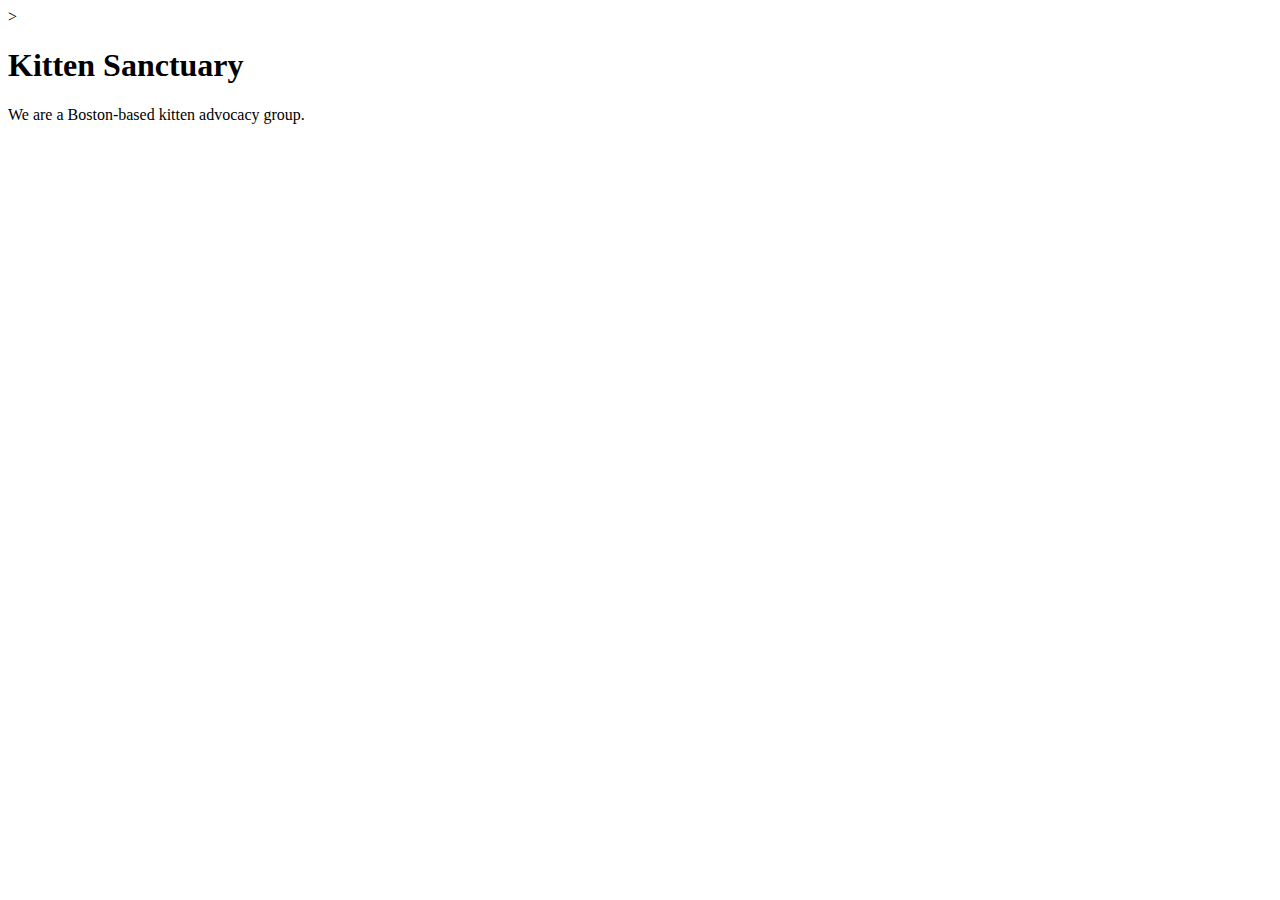
==== unit_1/index.html @ b3f25ea2 "Syncing up my new repository!" ====
<!DOCTYPE html>
<html>
<head>
	<title>Kitten Sanctuary</title>
	<link rel="stylesheet" type="text/css" href="css/style.css"
</head>
<body>>
	<h1>Kitten Sanctuary</h1>
	<p>We are a Boston-based kitten advocacy group.</p>
</body>
</html>
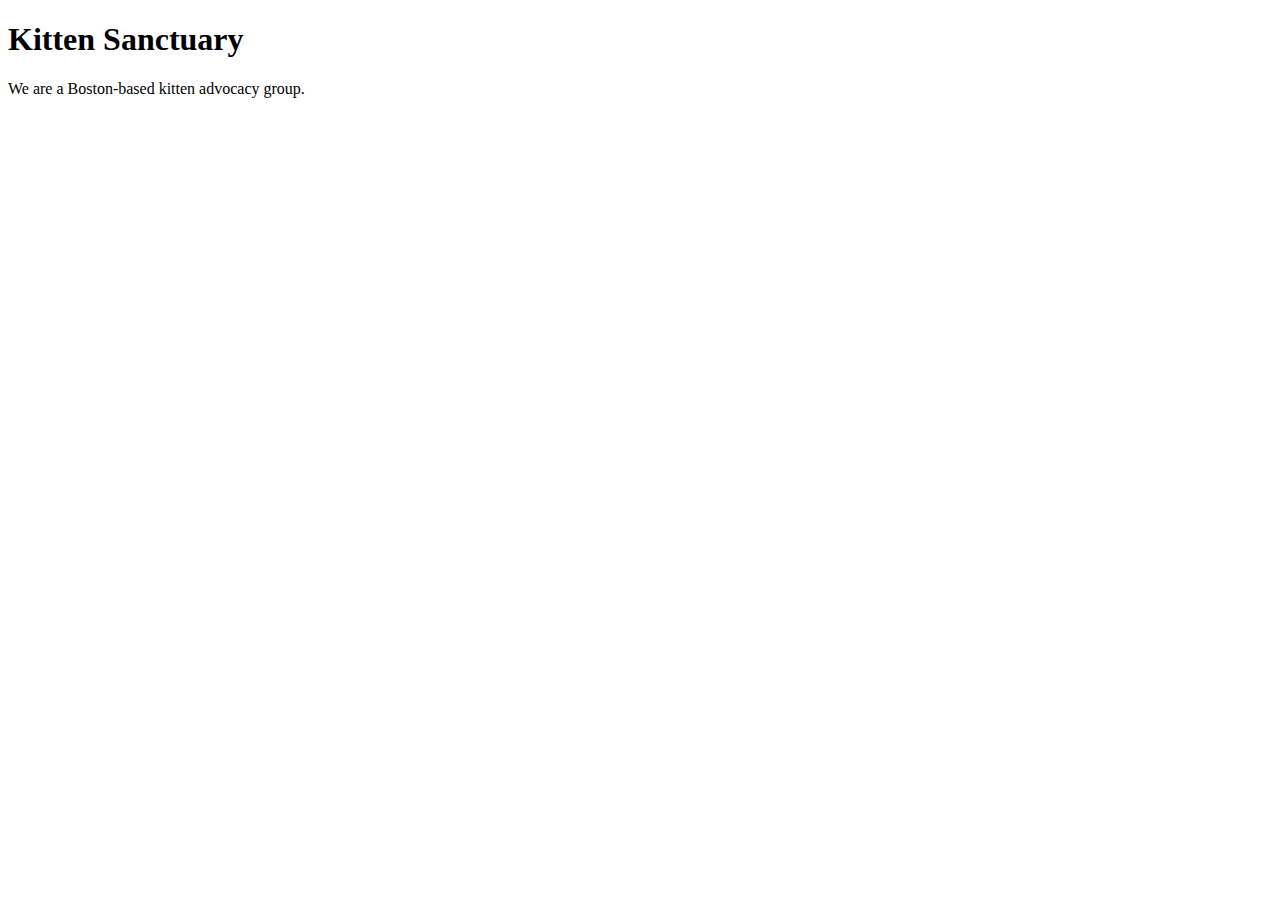
==== commit ff401e75: "fix" ====
--- a/unit_1/index.html
+++ b/unit_1/index.html
@@ -2,9 +2,11 @@
 <html>
 <head>
 	<title>Kitten Sanctuary</title>
-	<link rel="stylesheet" type="text/css" href="css/style.css"
+
+	<link rel="stylesheet" type="text/css" href="css/style.css">
+
 </head>
-<body>>
+<body>
 	<h1>Kitten Sanctuary</h1>
 	<p>We are a Boston-based kitten advocacy group.</p>
 </body>
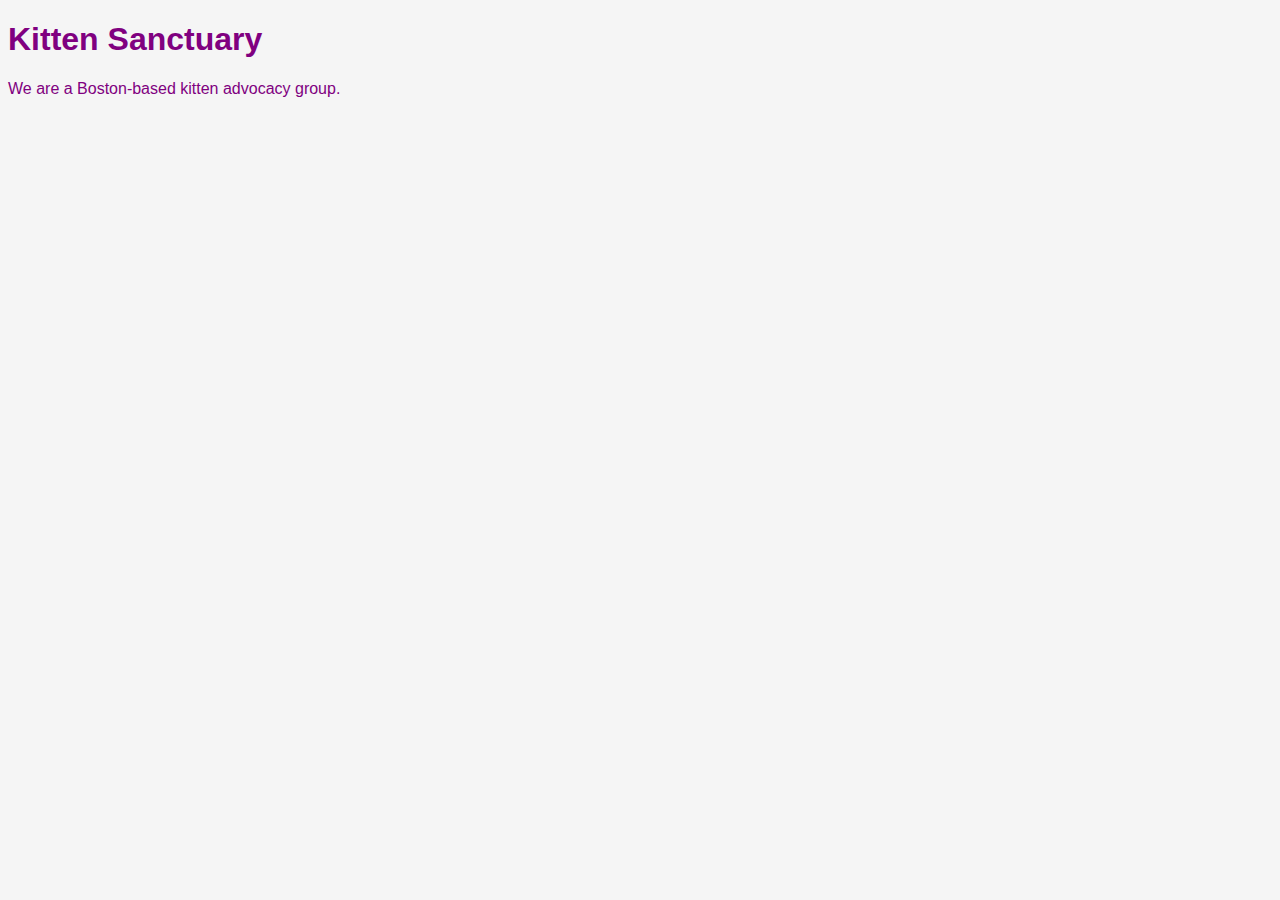
==== commit 3519502f: "folder adjustment" ====
--- a/unit_1/index.html
+++ b/unit_1/index.html
@@ -3,7 +3,7 @@
 <head>
 	<title>Kitten Sanctuary</title>
 
-	<link rel="stylesheet" type="text/css" href="css/style.css">
+	<link rel="stylesheet" type="text/css" href="CSS/style.css">
 
 </head>
 <body>
--- a/unit_1/CSS/style.css
+++ b/unit_1/CSS/style.css
@@ -0,0 +1,9 @@
+body {
+	color: white;
+	background-color: whitesmoke;
+	font-family: Arial, sans-serif;
+}
+
+h1, p{
+	color: purple;
+}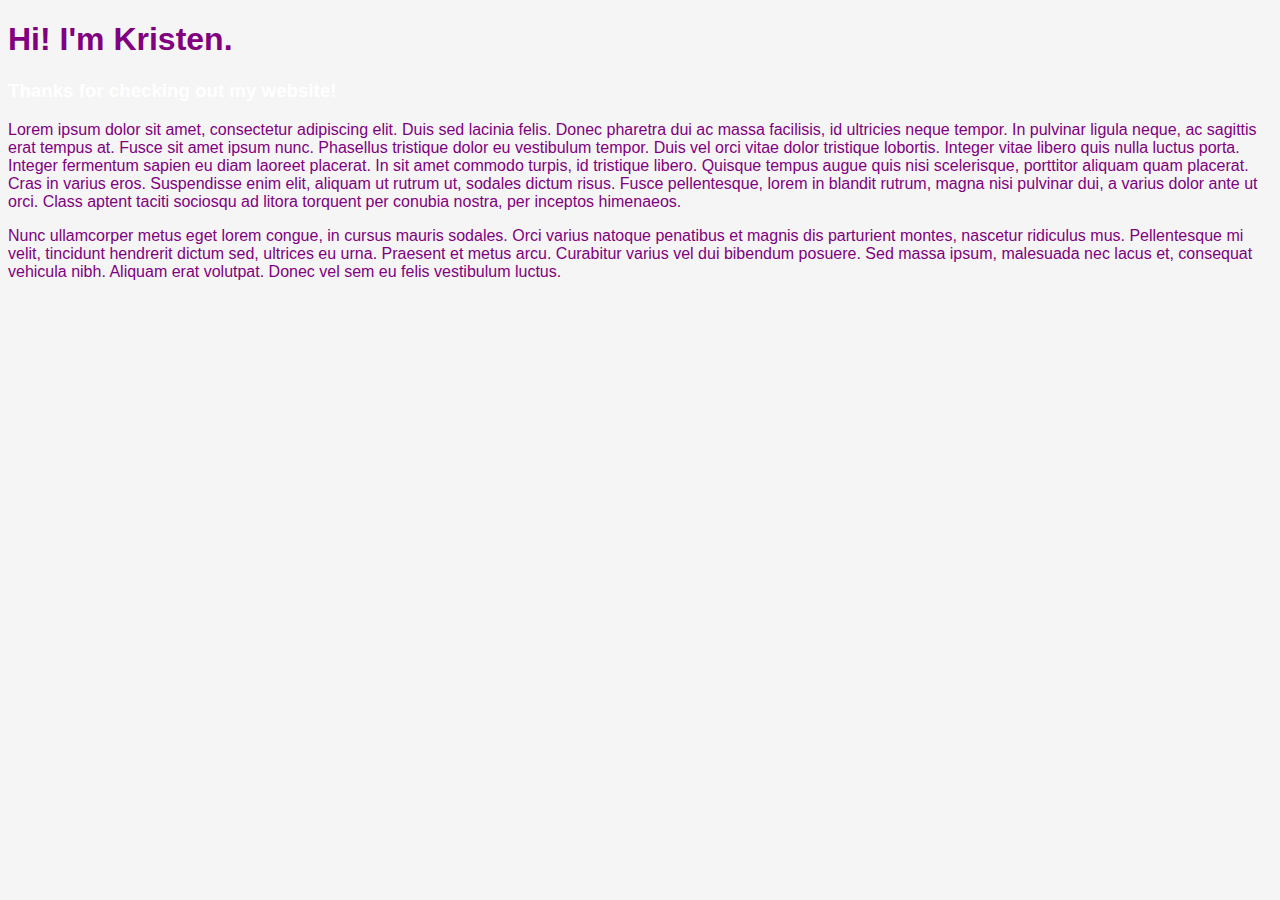
==== commit e6c0a942: "added more content" ====
--- a/unit_1/index.html
+++ b/unit_1/index.html
@@ -1,13 +1,15 @@
 <!DOCTYPE html>
 <html>
 <head>
-	<title>Kitten Sanctuary</title>
+	<title>Kristen's Website</title>
 
 	<link rel="stylesheet" type="text/css" href="CSS/style.css">
 
 </head>
 <body>
-	<h1>Kitten Sanctuary</h1>
-	<p>We are a Boston-based kitten advocacy group.</p>
+	<h1>Hi! I'm Kristen.</h1>
+	<h3>Thanks for checking out my website!</h3>
+	<p>Lorem ipsum dolor sit amet, consectetur adipiscing elit. Duis sed lacinia felis. Donec pharetra dui ac massa facilisis, id ultricies neque tempor. In pulvinar ligula neque, ac sagittis erat tempus at. Fusce sit amet ipsum nunc. Phasellus tristique dolor eu vestibulum tempor. Duis vel orci vitae dolor tristique lobortis. Integer vitae libero quis nulla luctus porta. Integer fermentum sapien eu diam laoreet placerat. In sit amet commodo turpis, id tristique libero. Quisque tempus augue quis nisi scelerisque, porttitor aliquam quam placerat. Cras in varius eros. Suspendisse enim elit, aliquam ut rutrum ut, sodales dictum risus. Fusce pellentesque, lorem in blandit rutrum, magna nisi pulvinar dui, a varius dolor ante ut orci. Class aptent taciti sociosqu ad litora torquent per conubia nostra, per inceptos himenaeos.</p>
+	<p>Nunc ullamcorper metus eget lorem congue, in cursus mauris sodales. Orci varius natoque penatibus et magnis dis parturient montes, nascetur ridiculus mus. Pellentesque mi velit, tincidunt hendrerit dictum sed, ultrices eu urna. Praesent et metus arcu. Curabitur varius vel dui bibendum posuere. Sed massa ipsum, malesuada nec lacus et, consequat vehicula nibh. Aliquam erat volutpat. Donec vel sem eu felis vestibulum luctus.</p>
 </body>
 </html>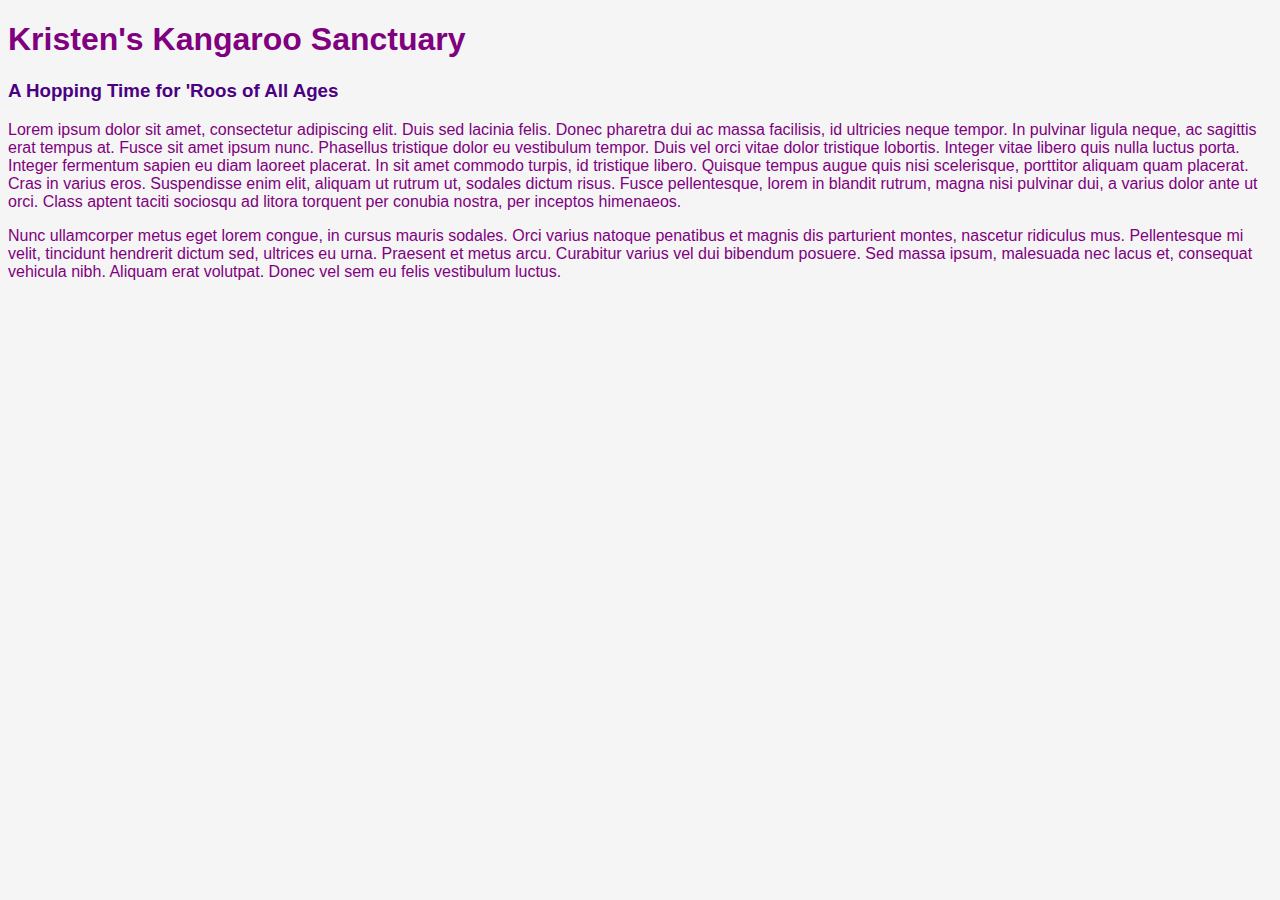
==== commit f89ecf23: "new company name" ====
--- a/unit_1/index.html
+++ b/unit_1/index.html
@@ -7,8 +7,8 @@
 
 </head>
 <body>
-	<h1>Hi! I'm Kristen.</h1>
-	<h3>Thanks for checking out my website!</h3>
+	<h1>Kristen's Kangaroo Sanctuary</h1>
+	<h3>A Hopping Time for 'Roos of All Ages</h3>
 	<p>Lorem ipsum dolor sit amet, consectetur adipiscing elit. Duis sed lacinia felis. Donec pharetra dui ac massa facilisis, id ultricies neque tempor. In pulvinar ligula neque, ac sagittis erat tempus at. Fusce sit amet ipsum nunc. Phasellus tristique dolor eu vestibulum tempor. Duis vel orci vitae dolor tristique lobortis. Integer vitae libero quis nulla luctus porta. Integer fermentum sapien eu diam laoreet placerat. In sit amet commodo turpis, id tristique libero. Quisque tempus augue quis nisi scelerisque, porttitor aliquam quam placerat. Cras in varius eros. Suspendisse enim elit, aliquam ut rutrum ut, sodales dictum risus. Fusce pellentesque, lorem in blandit rutrum, magna nisi pulvinar dui, a varius dolor ante ut orci. Class aptent taciti sociosqu ad litora torquent per conubia nostra, per inceptos himenaeos.</p>
 	<p>Nunc ullamcorper metus eget lorem congue, in cursus mauris sodales. Orci varius natoque penatibus et magnis dis parturient montes, nascetur ridiculus mus. Pellentesque mi velit, tincidunt hendrerit dictum sed, ultrices eu urna. Praesent et metus arcu. Curabitur varius vel dui bibendum posuere. Sed massa ipsum, malesuada nec lacus et, consequat vehicula nibh. Aliquam erat volutpat. Donec vel sem eu felis vestibulum luctus.</p>
 </body>
--- a/unit_1/CSS/style.css
+++ b/unit_1/CSS/style.css
@@ -4,6 +4,10 @@
 	font-family: Arial, sans-serif;
 }
 
+h3{
+	color: indigo;
+}
+
 h1, p{
 	color: purple;
 }